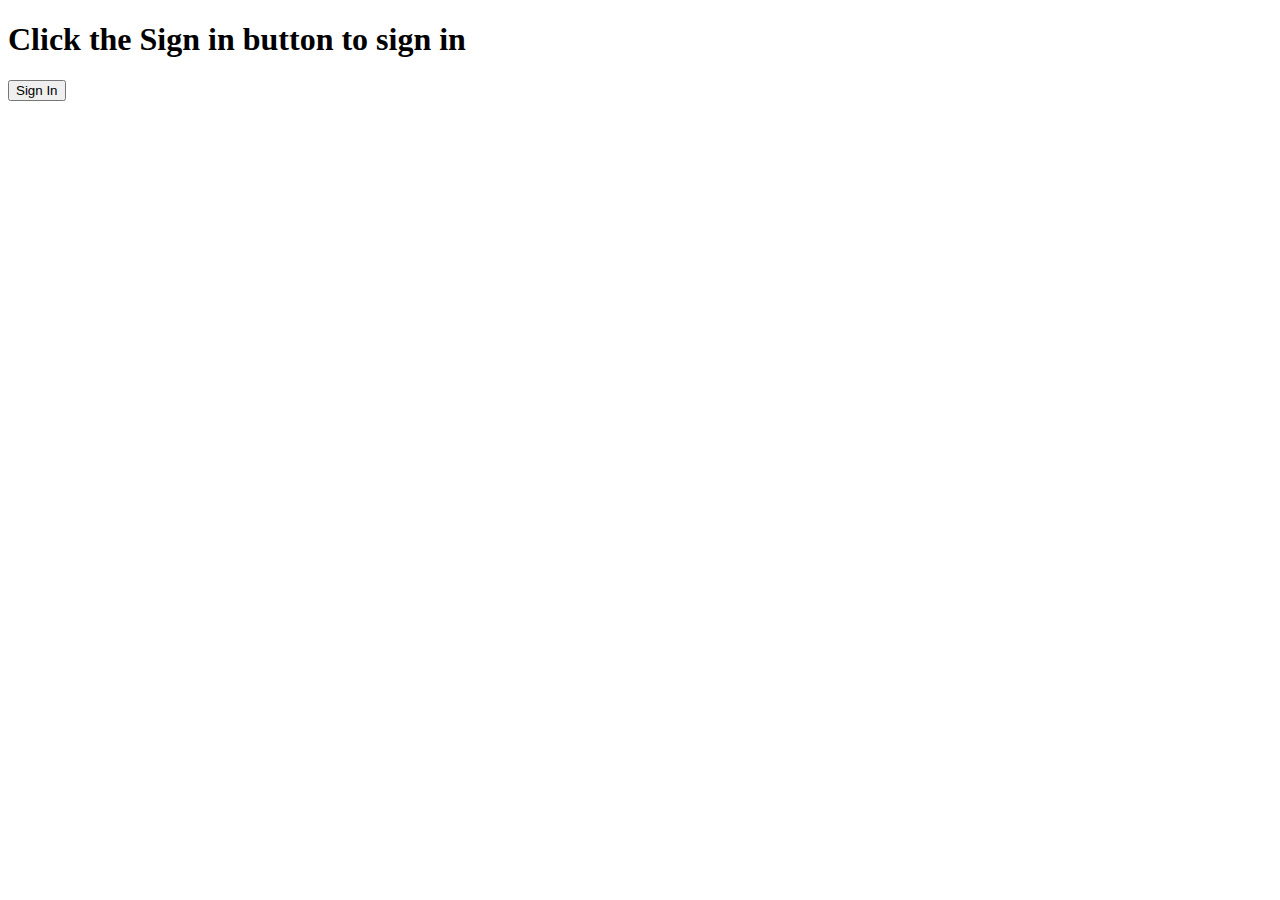
==== index.html @ e171129b "Update index.html" ====
<!DOCTYPE html>
<html>
  <head>
    <title>Sign in to AGG</title>
    <link rel="icon" type="image/png" href="css/favicon.png">
  </head>
  <body>
    <h1>Click the Sign in button to sign in</h1>
    <button onclick="signIn()">Sign In</button>
    <script type="text/javascript" src="js/index.js"></script>
  </body>
</html>
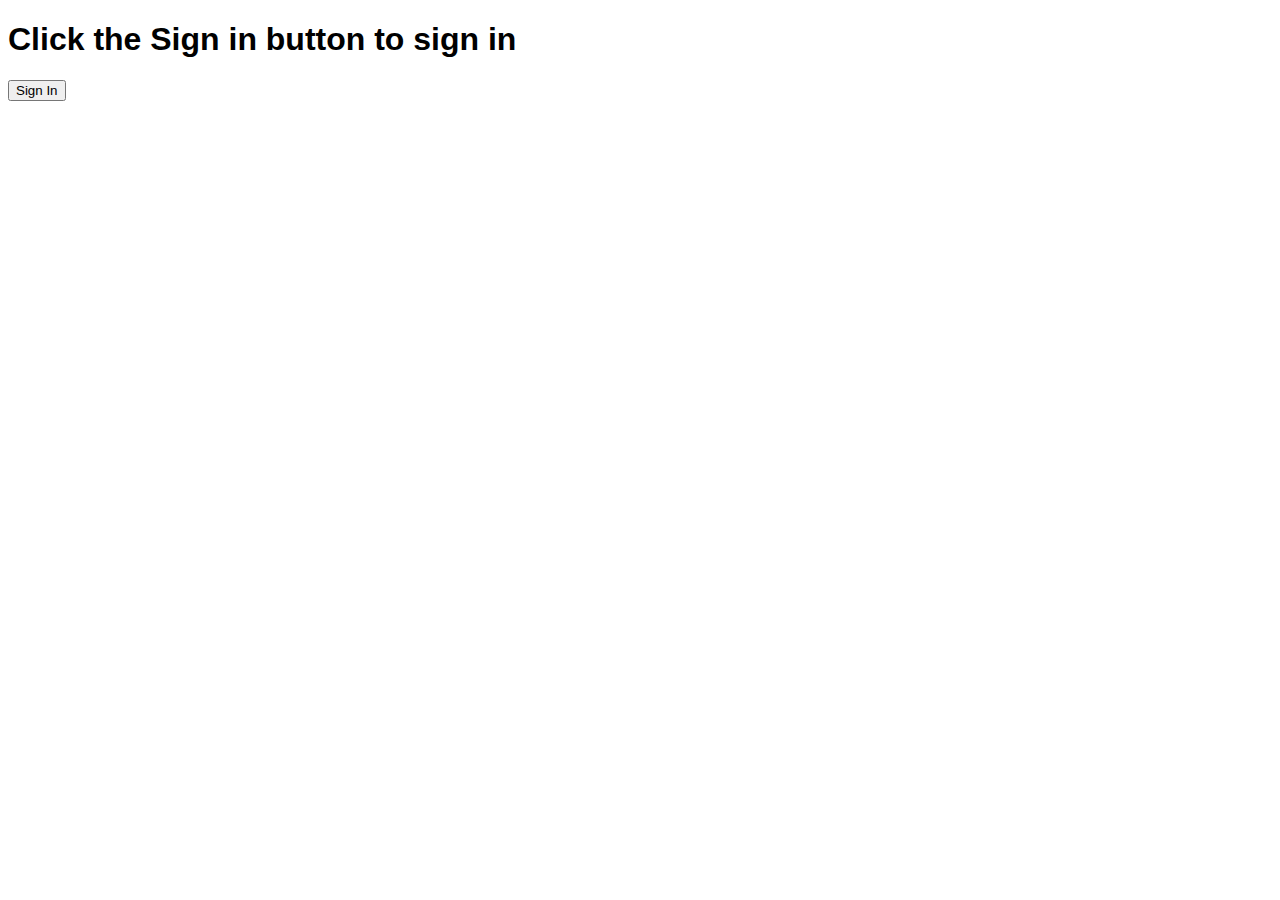
==== commit 6f60368c: "Update index.html" ====
--- a/index.html
+++ b/index.html
@@ -3,6 +3,12 @@
   <head>
     <title>Sign in to AGG</title>
     <link rel="icon" type="image/png" href="css/favicon.png">
+    <style>
+     h1 {
+      color: Black;
+      font-family: Arial;
+    }
+    </style>
   </head>
   <body>
     <h1>Click the Sign in button to sign in</h1>
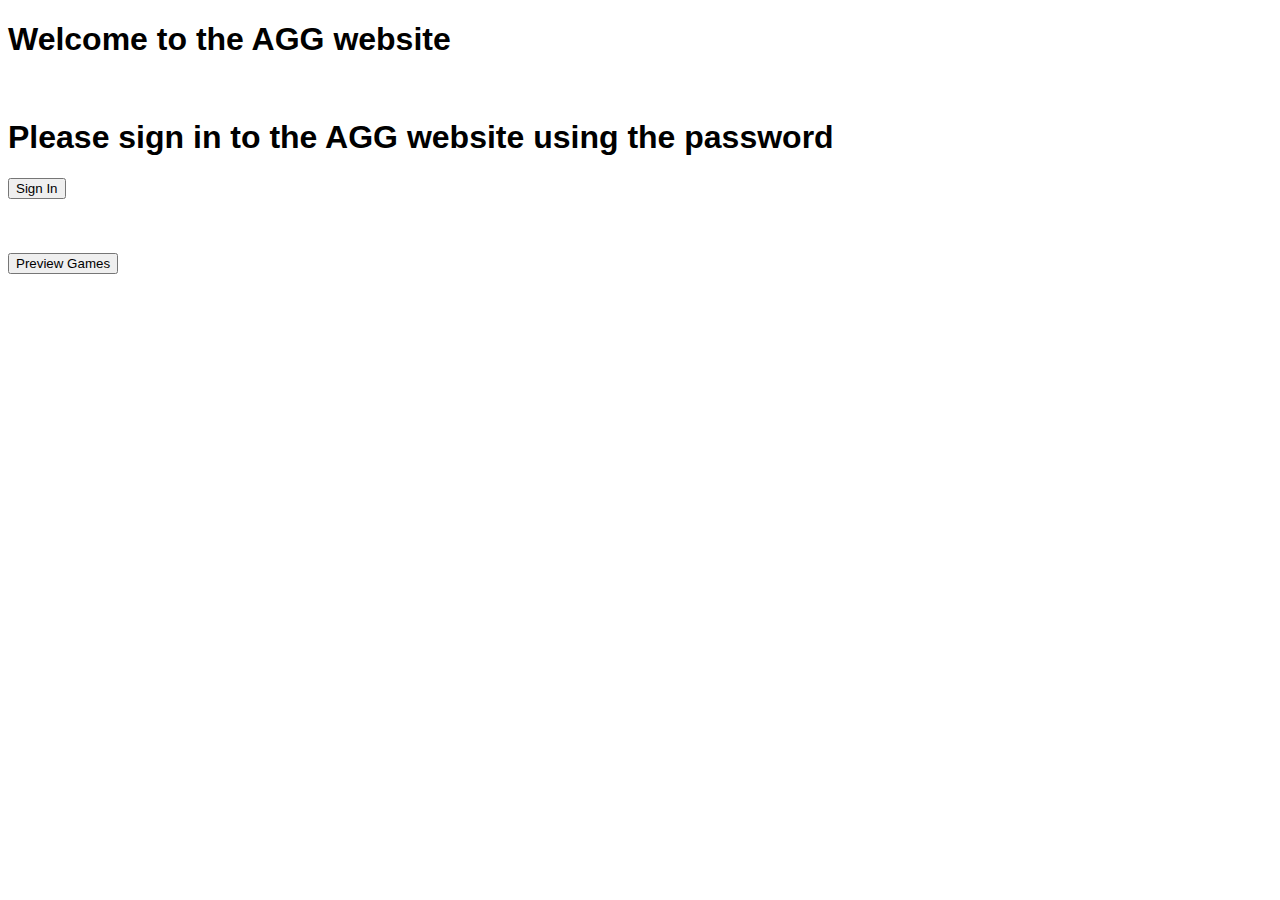
==== commit ded2cf55: "Update index.html" ====
--- a/index.html
+++ b/index.html
@@ -3,16 +3,20 @@
   <head>
     <title>Sign in to AGG</title>
     <link rel="icon" type="image/png" href="css/favicon.png">
-    <style>
-     h1 {
-      color: Black;
-      font-family: Arial;
-    }
-    </style>
+    <link type="text/css" rel="stylesheet" href="css/index.css">
   </head>
   <body>
-    <h1>Click the Sign in button to sign in</h1>
-    <button onclick="signIn()">Sign In</button>
+    <h1>Welcome to the AGG website</h1>
+    <br>
+    <h1>Please sign in to the AGG website using the password</h1>
+    <div class="buttons">
+      <button onclick="signIn()">Sign In</button>
+      <br>
+      <br>
+      <br>
+      <br>
+      <button class="disabled" onclick="fakeAlert()">Preview Games</button>
+    </div>
     <script type="text/javascript" src="js/index.js"></script>
-  </body>
+    </body>
 </html>
--- a/css/index.css
+++ b/css/index.css
@@ -0,0 +1,4 @@
+h1 {
+  color: Black;
+  font-family: Arial;
+}
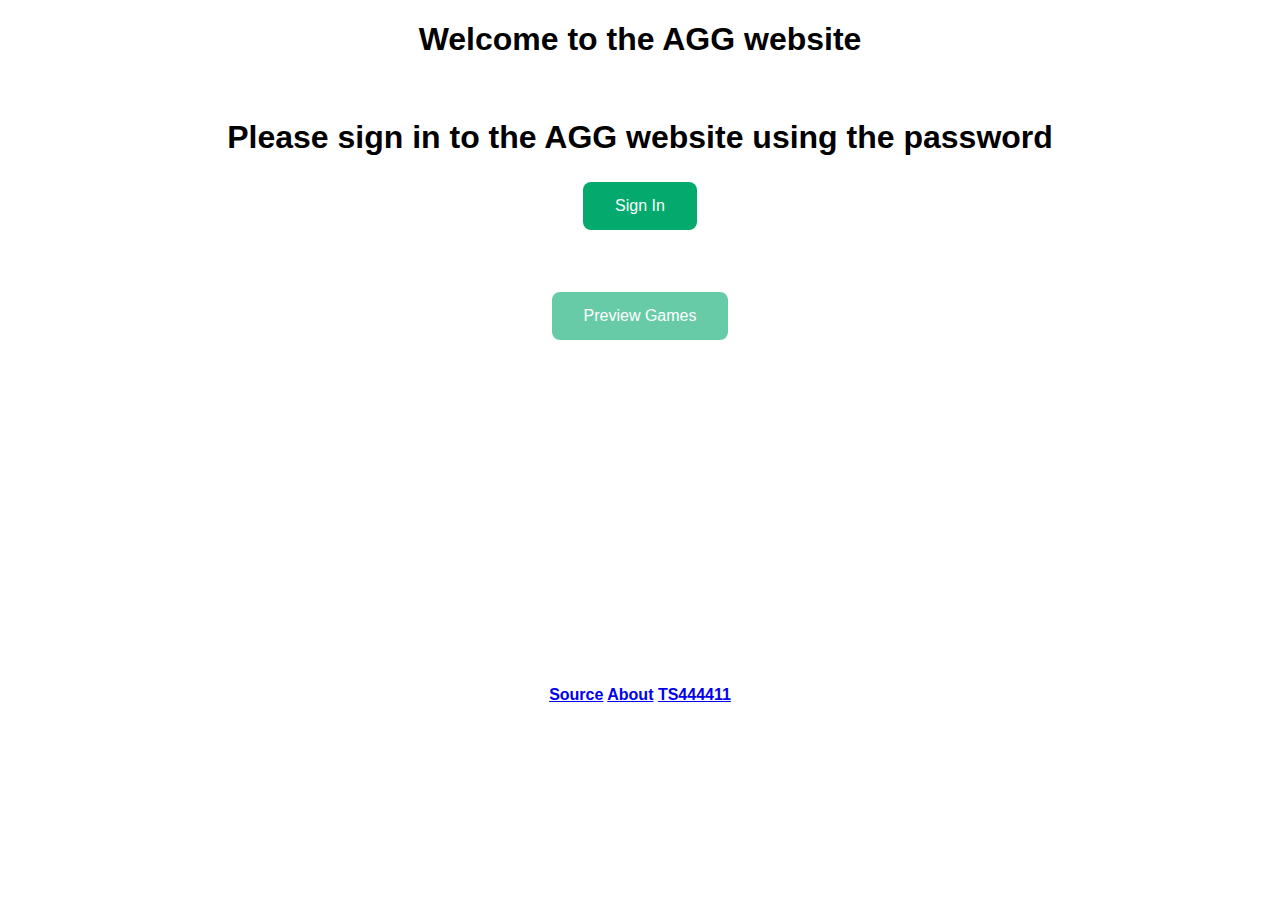
==== commit a8076e58: "Update index.html" ====
--- a/index.html
+++ b/index.html
@@ -16,7 +16,32 @@
       <br>
       <br>
       <button class="disabled" onclick="fakeAlert()">Preview Games</button>
+      <br>
+      <br>
+      <br>
+      <br>
+      <br>
+      <br>
+      <br>
+      <br>
+      <br>
+      <br>
+      <br>
+      <br>
+      <br>
+      <br>
+      <br>
+      <br>
+      <br>
+      <br>
+      <br>
+      <br>
     </div>
+    <div class="hyperlink">
+     <a href="https://github.com/ts444411/agg">Source</a>
+     <a href="https://github.com/ts444411/agg">About</a>
+     <a href="https://github.com/ts444411/agg">TS444411</a>
+     </div>
     <script type="text/javascript" src="js/index.js"></script>
     </body>
 </html>
--- a/css/index.css
+++ b/css/index.css
@@ -1,4 +1,41 @@
 h1 {
-  color: Black;
+  color: black;
   font-family: Arial;
+  font-weight: bold;
+  text-align: center;
 }
+button {
+  background-color: #04aa6d;
+  border: none;
+  color: white;
+  padding: 15px 32px;
+  text-align: center;
+  text-decoration: none;
+  font-size: 16px;
+  margin: 4px 2px;
+  cursor: pointer;
+  border-radius: 8px;
+}
+.disabled {
+  opacity: 0.6;
+  cursor: not-allowed;
+  background-color: #04aa6d;
+  border: none;
+  color: white;
+  padding: 15px 32px;
+  text-align: center;
+  text-decoration: none;
+  font-size: 16px;
+  margin: 4px 2px;
+  border-radius: 8px;
+}
+.buttons {
+  text-align: center;
+}
+
+.hyperlink {
+  color: blue;
+  font-family: Arial;
+  font-weight: bold;
+  text-align: center;
+}
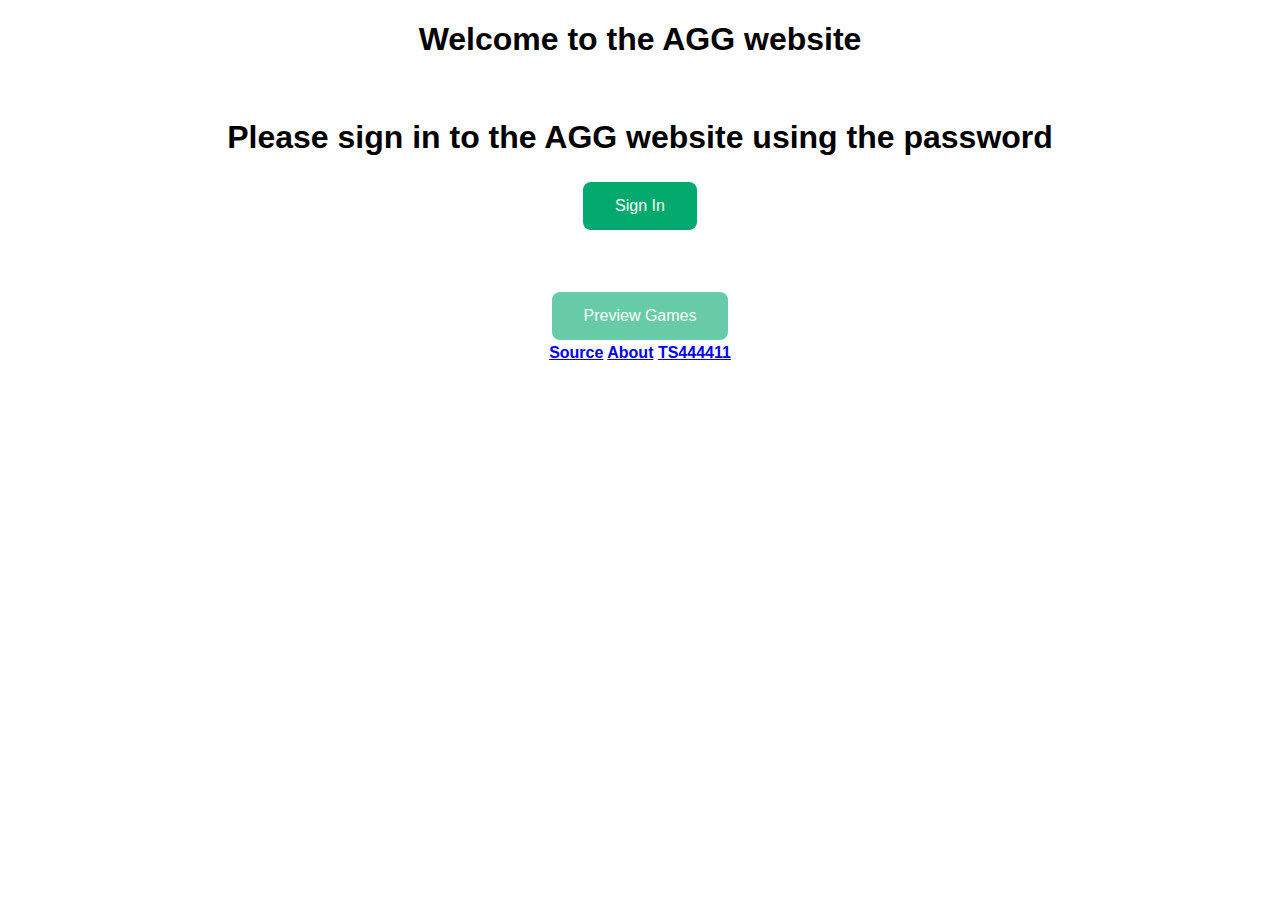
==== commit 20887941: "Update index.html" ====
--- a/index.html
+++ b/index.html
@@ -16,32 +16,14 @@
       <br>
       <br>
       <button class="disabled" onclick="fakeAlert()">Preview Games</button>
-      <br>
-      <br>
-      <br>
-      <br>
-      <br>
-      <br>
-      <br>
-      <br>
-      <br>
-      <br>
-      <br>
-      <br>
-      <br>
-      <br>
-      <br>
-      <br>
-      <br>
-      <br>
-      <br>
-      <br>
     </div>
-    <div class="hyperlink">
-     <a href="https://github.com/ts444411/agg">Source</a>
-     <a href="https://github.com/ts444411/agg">About</a>
-     <a href="https://github.com/ts444411/agg">TS444411</a>
-     </div>
+    <footer>
+      <div class="hyperlink">
+       <a href="https://github.com/ts444411/agg">Source</a>
+       <a href="https://github.com/ts444411/agg">About</a>
+       <a href="https://github.com/ts444411/agg">TS444411</a>
+       </div>
+    </footer>
     <script type="text/javascript" src="js/index.js"></script>
     </body>
 </html>
--- a/css/index.css
+++ b/css/index.css
@@ -39,3 +39,4 @@
   font-weight: bold;
   text-align: center;
 }
+
